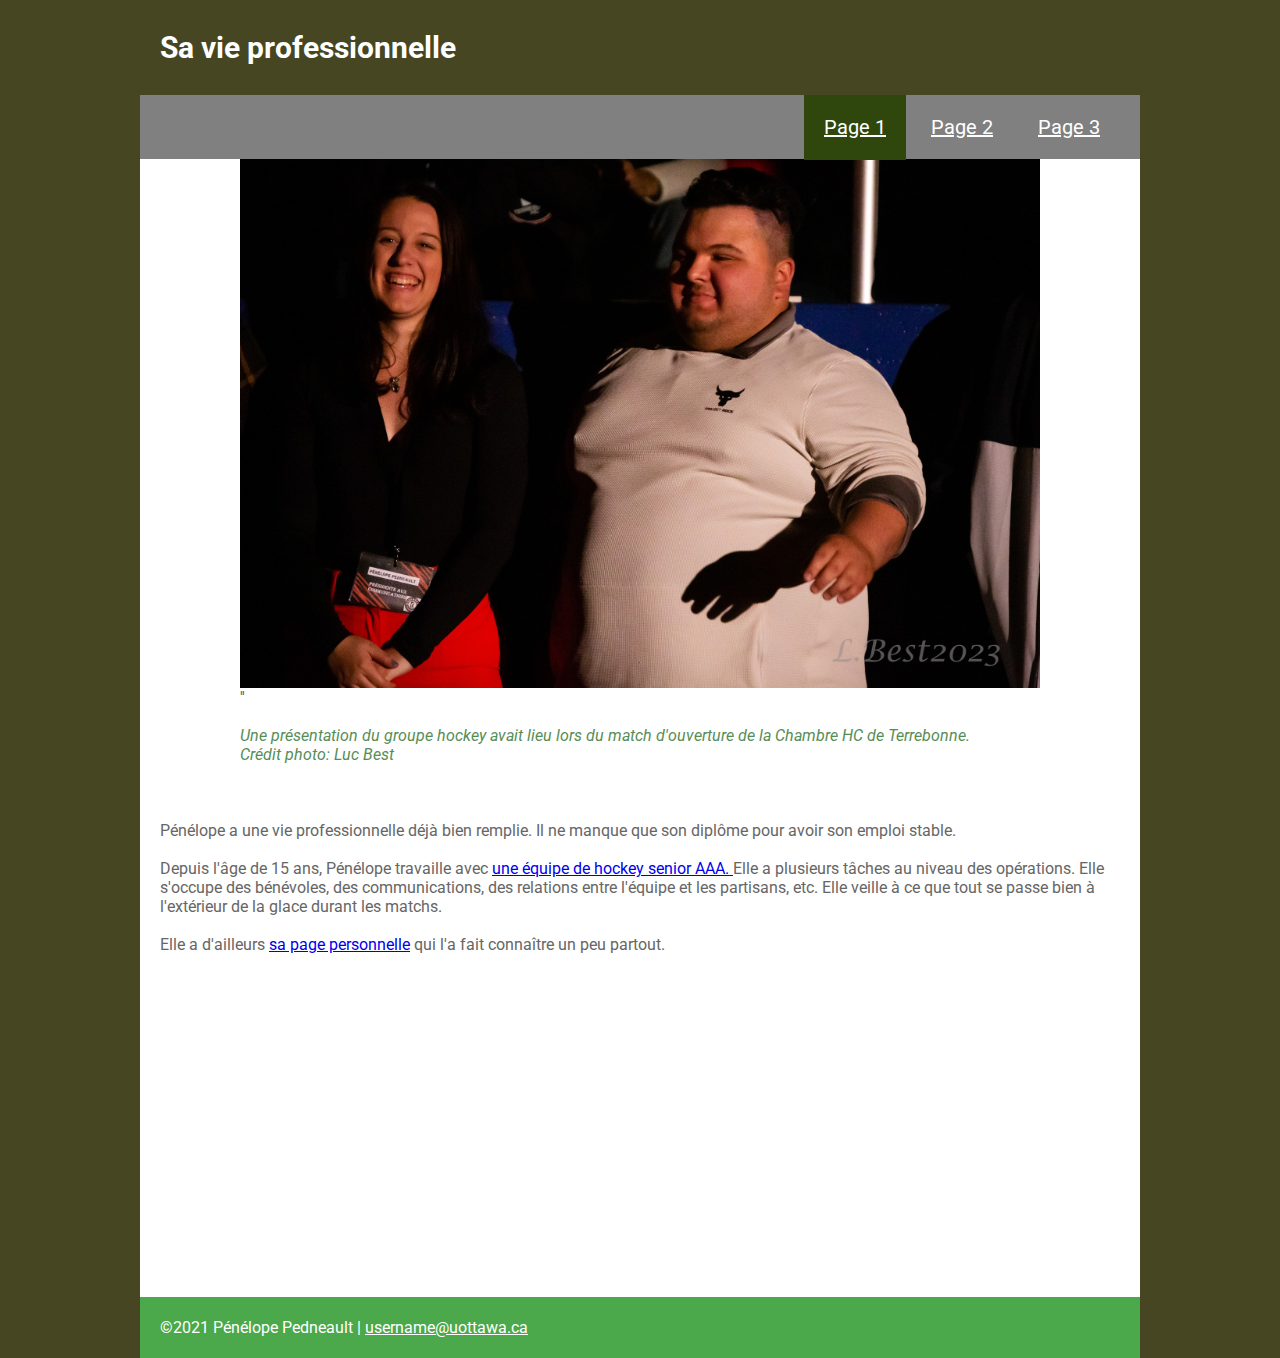
==== accueil.html @ 38faf28f "commit" ====
<!DOCTYPE html>
<html lang="fr">
  <head>
    <meta charset="utf-8" />
    <!-- Below are the links to the CSS sheet which helps style this page and the Google Fonts style sheet for the Roboto font. -->
    <!-- Voici les liens vers la feuille de style CSS qui aide à modifier l'apparence visuelle de cette page et la feuille de style Google Fonts pour la police Roboto. -->
    <link rel="stylesheet" type="text/css" href="jsstyle.css">
    <link href="https://fonts.googleapis.com/css?family=Roboto" rel="stylesheet">
    <title>La vie de Pénélope Pedneault</title>
  </head>
  <body>
    <!-- The logo and menu are below. Don't touch the <div> and <nav> tags. -->
    <!-- Le logo et le menu sont ci-dessous. Ne touchez pas aux balises <div> et <nav>. -->
    <div class="top-bar">
      <div class="logo">
        <p>Sa vie professionnelle</p>
      </div>
      <nav class="top-menu">
        <ul>
          <li><a class="current-page-link" href="index.html">Page 1</a></li>
          <li><a href="page2.html">Page 2</a></li>
          <li><a href="page3.html">Page 3</a></li>
        </ul> 
      </nav> 
    </div>
      <!-- The actual page content starts here. Don't touch the <div> tags. -->
    <!-- Le contenu de la page commence ici. Ne touchez pas aux balises <div>. -->
    
      <div class="page-content">
      <div class="main-section">
    <!-- START Your content should be between this line... -->
    <!-- DÉBUT Votre contenu devrait être entre cette ligne... -->
    <figure>
    <img src="images/site 1.jpg"alt=''Pénélope lors du match>'' <br> <br>
   <figcaption>Une présentation du groupe hockey avait lieu lors du match d'ouverture de la Chambre HC de Terrebonne.
    <br> 
    Crédit photo: Luc Best </figcaption> <br>
  
  </figure>
<br> <br>
   Pénélope a une vie professionnelle déjà bien remplie. Il ne manque que son diplôme pour avoir son emploi stable. <br> <br>
   Depuis l'âge de 15 ans, Pénélope travaille avec <a href="https://www.lhsaaaq.com/">une équipe de hockey senior AAA. </a> Elle a plusieurs tâches au niveau des opérations. 
   Elle s'occupe des bénévoles, des communications, des relations entre l'équipe et les partisans, etc. Elle veille à ce que tout se passe bien à l'extérieur de la glace durant les matchs. <br><br>
   Elle a d'ailleurs <a href="https://parlonshockey482760322.wordpress.com/"> sa page personnelle</a> qui l'a fait connaître un peu partout. <br><br>

   <iframe width="560" height="315" src="https://www.youtube.com/embed/Ux57QAm55q4?si=QKsqPopQOr00h6iq" title="YouTube video player" frameborder="0" allow="accelerometer; autoplay; clipboard-write; encrypted-media; gyroscope; picture-in-picture; web-share" allowfullscreen></iframe>
    <!-- ...and this line. END -->
    <!-- ...et cette ligne. FIN -->
      </div>
    </div>
    <div class="footer">
      <div class="footer-content">
    <!-- The footer starts here. -->
    <!-- Le crédit de bas de page commence ici. -->
        <p>©2021 Pénélope Pedneault | <a href="ppedn066"uottawa.ca">username@uottawa.ca</a></p>
      </div>
    </div>
  </body>
  </html>
---- jsstyle.css ----
html, body {
    margin: 0;
    padding: 0px 0px 0px 0px;
    font-family: 'Roboto', sans-serif;
    color: #666666;
}

body {
    background-color: rgb(70, 70, 35);
}

.top-bar {
    max-width: 1000px;
    position: relative;
    margin-left: auto;
    margin-right: auto;
}

.logo {
   font-size: 30px;
   position: absolute;
   padding: 0px 0px 0px 20px;
   z-index: 3;
   color: white;
   font-weight: bold;
}

.top-menu {
   background-color: grey;
   position: absolute;
   top: 95px;
   z-index: 2;
   width: 100%;
}

.top-menu ul {
    list-style-type: none;
    font-size: 20px; 
    float: right;
    margin-right: 20px;
}

.top-menu li {
    display: inline-block;
}

.top-menu li a:link, .top-menu li a:visited {
    color: white;
    text-decoration: underline;
    padding: 20px 20px 20.5px 20px;
}

.top-menu li a:hover {
    background-color: whitesmoke;
}

.current-page-link {
    background-color: rgb(47, 71, 12);
}

.page-content {
    position: relative;
    top: 145px;
    max-width: 1000px;
    margin-left: auto;
    margin-right: auto;
    background-color: white;
    z-index: 1;
}

.main-section {
    padding: 10px 20px 10px 20px;
}

.main-section h1, .main-section h2 {
    color: black;
}

.main-section figure, .main-section img {
    display: block;
    margin: auto;
    width: 800px;
}

.footer {
    position: relative;
    top: 140px;
    z-index: 3;
    max-width: 1000px;
    margin-left: auto;
    margin-right: auto;
    background-color:rgb(75, 168, 75);
}

.footer-content {
    padding: 5px 5px 5px 20px;
    color: white;
}

.footer-content a:link {
    color: white;
    text-decoration: underline;
}

.main-section figcaption {
    color: rgb(86, 141, 86);
    font-style: italic;
}
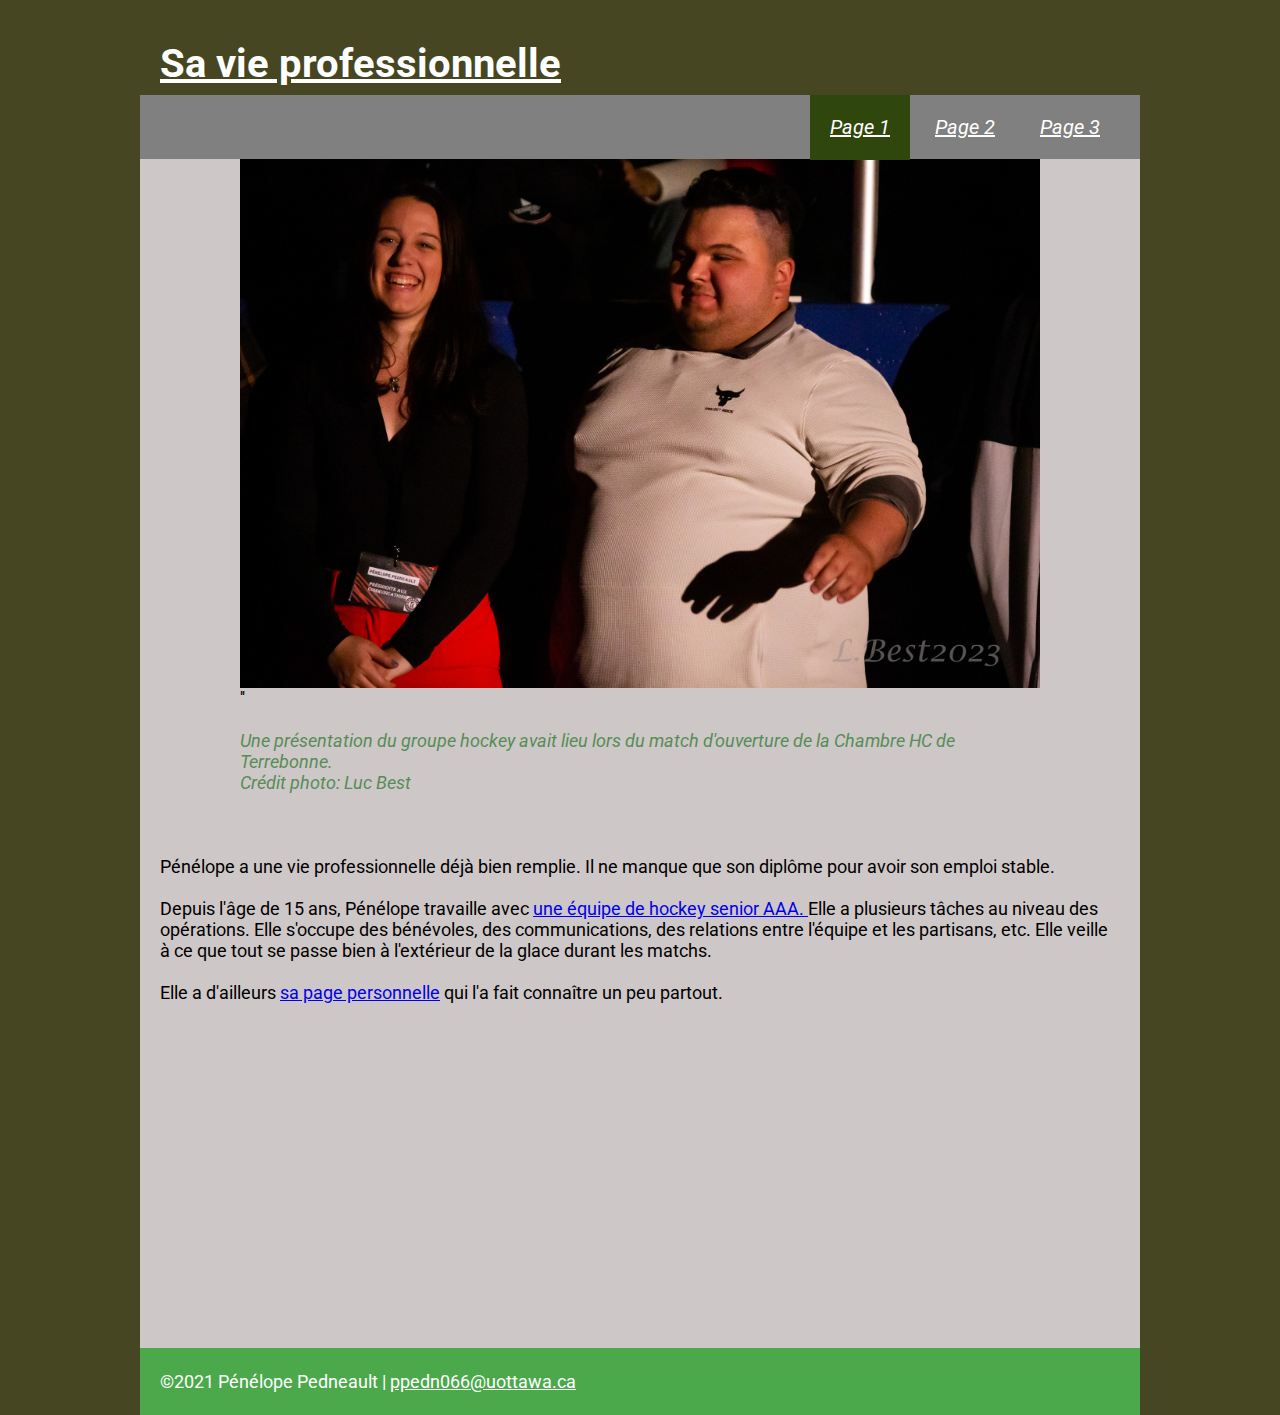
==== commit 51c4b5e5: "commit" ====
--- a/accueil.html
+++ b/accueil.html
@@ -4,7 +4,7 @@
     <meta charset="utf-8" />
     <!-- Below are the links to the CSS sheet which helps style this page and the Google Fonts style sheet for the Roboto font. -->
     <!-- Voici les liens vers la feuille de style CSS qui aide à modifier l'apparence visuelle de cette page et la feuille de style Google Fonts pour la police Roboto. -->
-    <link rel="stylesheet" type="text/css" href="jsstyle.css">
+    <link rel="stylesheet" type="text/css" href="pen.css">
     <link href="https://fonts.googleapis.com/css?family=Roboto" rel="stylesheet">
     <title>La vie de Pénélope Pedneault</title>
   </head>
@@ -17,9 +17,9 @@
       </div>
       <nav class="top-menu">
         <ul>
-          <li><a class="current-page-link" href="index.html">Page 1</a></li>
-          <li><a href="page2.html">Page 2</a></li>
-          <li><a href="page3.html">Page 3</a></li>
+          <li><a class="current-page-link" href="accueil.html">Page 1</a></li>
+          <li><a href="biographie.html">Page 2</a></li>
+          <li><a href="objectifs.html">Page 3</a></li>
         </ul> 
       </nav> 
     </div>
@@ -52,7 +52,7 @@
       <div class="footer-content">
     <!-- The footer starts here. -->
     <!-- Le crédit de bas de page commence ici. -->
-        <p>©2021 Pénélope Pedneault | <a href="ppedn066"uottawa.ca">username@uottawa.ca</a></p>
+        <p>©2021 Pénélope Pedneault | <a href="ppedn066"uottawa.ca">ppedn066@uottawa.ca</a></p>
       </div>
     </div>
   </body>
--- a/pen.css
+++ b/pen.css
@@ -0,0 +1,116 @@
+html, body {
+    margin: 0;
+    padding: 0px 0px 0px 0px;
+    font-family: 'Roboto', sans-serif;
+    color: #000000;
+    font-size: 18px;
+}
+
+body {
+    background-color: rgb(70, 70, 35);
+}
+
+.top-bar {
+    max-width: 1000px;
+    position: relative;
+    margin-left: auto;
+    margin-right: auto;
+}
+
+.logo {
+   font-size: 40px;
+   position: absolute;
+   padding: 0px 0px 0px 20px;
+   z-index: 3;
+   color: white;
+   font-weight: bold;
+   text-decoration: underline;
+  
+}
+
+.top-menu {
+   background-color: grey;
+   position: absolute;
+   top: 95px;
+   z-index: 2;
+   width: 100%;
+   
+}
+
+.top-menu ul {
+    list-style-type: none;
+    font-size: 20px; 
+    float: right;
+    margin-right: 20px;
+}
+
+.top-menu li {
+    display: inline-block;
+}
+
+.top-menu li a:link, .top-menu li a:visited {
+    color: white;
+    text-decoration: underline;
+    padding: 20px 20px 20.5px 20px;
+    font-style: italic;
+}
+
+.top-menu li a:hover {
+    background-color: whitesmoke;
+    text-decoration: underline;
+    
+}
+
+.current-page-link {
+    background-color: rgb(47, 71, 12);
+}
+
+.page-content {
+    position: relative;
+    top: 145px;
+    max-width: 1000px;
+    margin-left: auto;
+    margin-right: auto;
+    background-color: rgb(206, 199, 199);
+    z-index: 1;
+}
+
+.main-section {
+    padding: 10px 20px 10px 20px;
+}
+
+.main-section h1, .main-section h2 {
+    color: black;
+}
+
+.main-section figure, .main-section img {
+    display: block;
+    margin: auto;
+    width: 800px;
+}
+
+.footer {
+    position: relative;
+    top: 140px;
+    z-index: 3;
+    max-width: 1000px;
+    margin-left: auto;
+    margin-right: auto;
+    background-color:rgb(75, 168, 75);
+}
+
+.footer-content {
+    padding: 5px 5px 5px 20px;
+    color: white;
+}
+
+.footer-content a:link {
+    color: white;
+    text-decoration: underline;
+}
+
+.main-section figcaption {
+    color: rgb(86, 141, 86);
+    font-style: italic;
+    border: 2px;
+}
